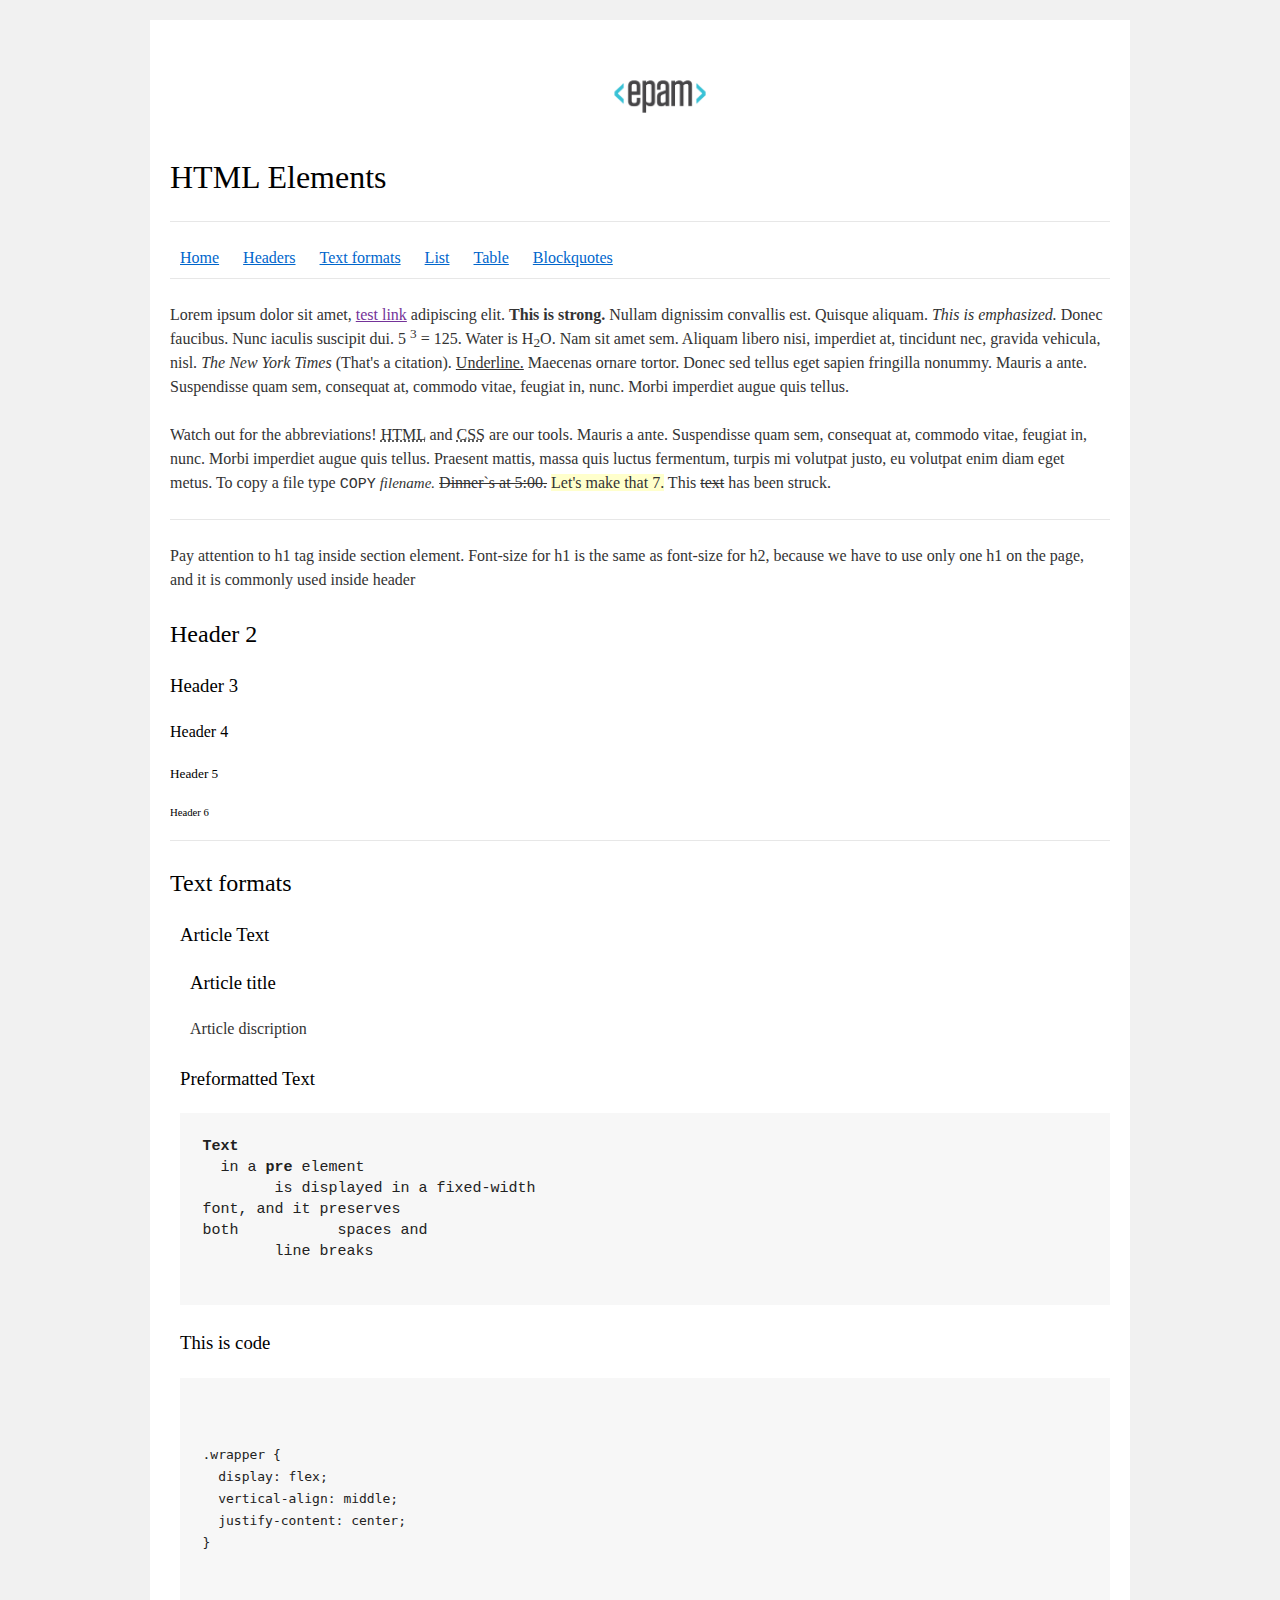
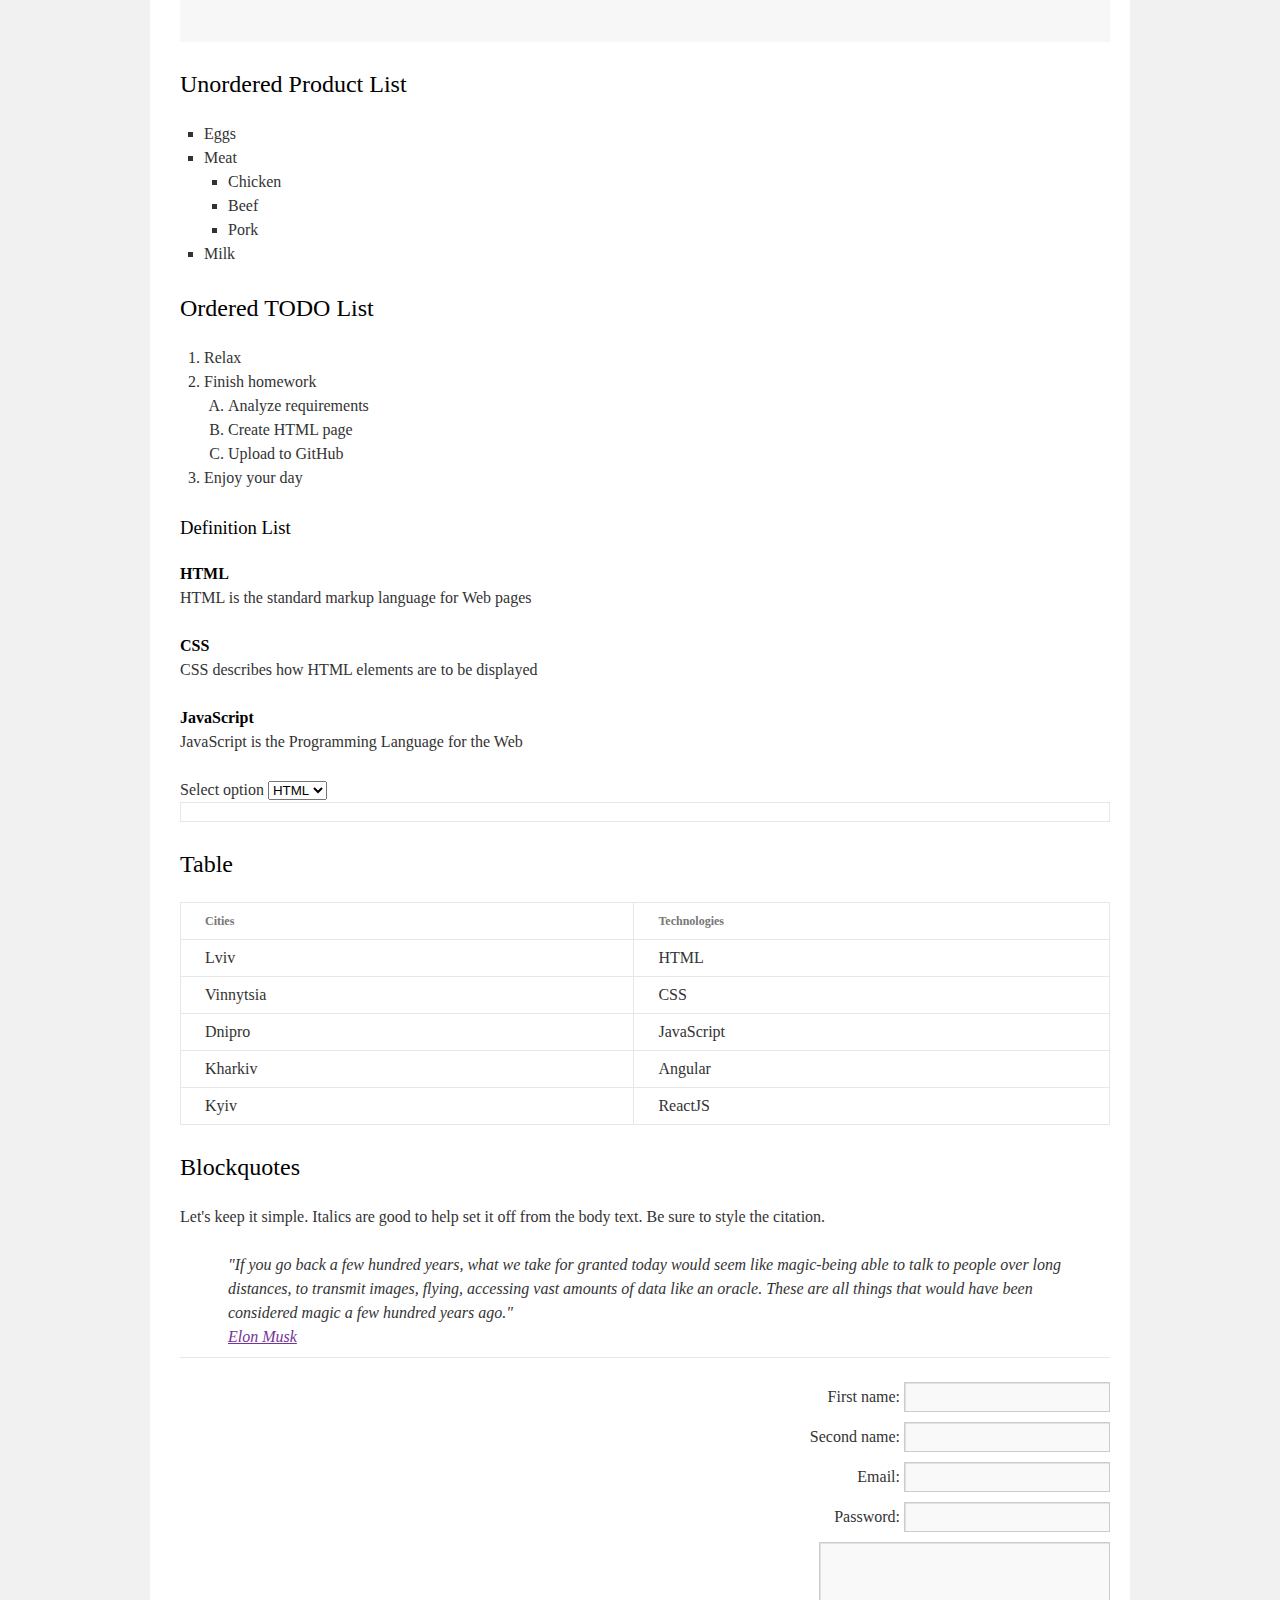
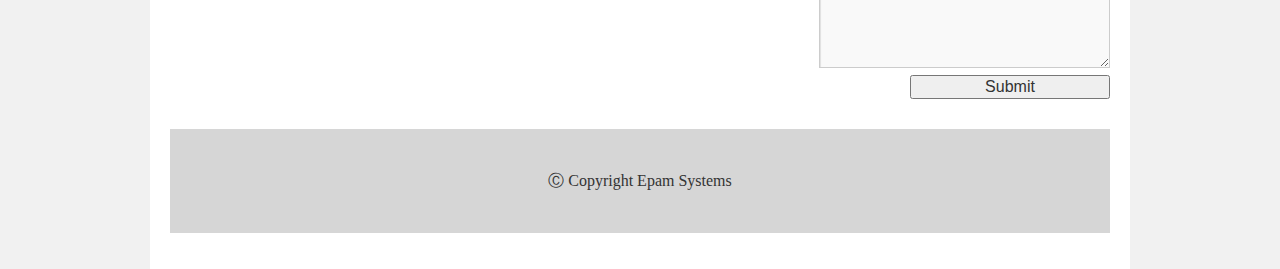
==== FL11_HW1/homework/index.html @ 683f0698 "Add files via upload" ====
<!DOCTYPE html>
<html lang="en">

<head>
  <meta charset="utf-8">
  <title>HTML Basics</title>
  <link rel="stylesheet" href="style.css">
</head>

<body>
  <div id="wrapper">
    <div id="main">
      <div id="container">
        <div id="content" role="main">
          <!-- TODO: Content goes here -->
          <header id="home">
        	<img src="logo.png" alt="epam-logo">
        	<h1>HTML Elements</h1>
         	<hr>
        	<nav>	
          			<a href="#home">Home</a>
          			<a href="#headers">Headers</a>
          			<a href="#textFormats">Text formats</a>
          			<a href="#list">List</a>
          			<a href="#table">Table</a>
          			<a href="#blockquotes">Blockquotes</a>
      	  	</nav>
      	  	<hr>
      	  	<p>
      	  		Lorem ipsum dolor sit amet,
      	  		<a href="">test link</a> 
      	  		adipiscing elit.
      	  		<b> This is strong.</b> 
      	  		Nullam dignissim convallis est. Quisque aliquam. 
      	  		<i>This is emphasized.</i> 
      	  		Donec faucibus. Nunc iaculis suscipit dui. 5
      	  		<sup>3</sup> = 125. 
      	  		Water is H<sub>2</sub>O. 
      	  		Nam sit amet sem. Aliquam libero nisi, imperdiet at, tincidunt nec, gravida vehicula, nisl. 
      	  		<cite>The New York Times</cite> 
      	  		(That's a citation). 
      	  		<u>Underline.</u> 
      	  		Maecenas ornare tortor. Donec sed tellus eget sapien fringilla nonummy. Mauris a ante. Suspendisse quam sem, consequat at, commodo vitae, feugiat in, nunc. Morbi imperdiet augue quis tellus.
      	  	</p>
      	  	<p>
      	  		Watch out for the abbreviations!
				<abbr title="Hyper Text Markup Language">HTML</abbr> 
				and
				<abbr title="Cascading Style Sheets">CSS</abbr> 
				are our tools. Mauris a ante. Suspendisse quam sem, consequat at, commodo vitae, feugiat in, nunc. Morbi imperdiet augue quis tellus. Praesent mattis, massa quis luctus fermentum, turpis mi volutpat justo, eu volutpat enim diam eget metus. To copy a file type
				<kbd>COPY</kbd>
				<var>filename.</var>
				<del>Dinner`s at 5:00.</del>
				<ins>Let's make that 7.</ins>
				This <s>text</s> has been struck.
      	  	</p>
      	  	<hr>
      	  </header>
      	  <main>
      	  	<section id="headers">
      	  		<p>
      	  		Pay attention to h1 tag inside section element. Font-size for h1 is the same as font-size for h2, because we have to use only one h1 on the page, and it is commonly used inside header
      	  		</p>
      	  		<h2>Header 2</h2>
      	  		<h3>Header 3</h3>
      	  		<h4>Header 4</h4>
      	  		<h5>Header 5</h5>
      	  		<h6>Header 6</h6>
      	  	</section>
      	  	<hr>
      	  	<section id="textFormats">
      	  		<h2>Text formats</h2>
      	  		<article>
      	  			<header>
      	  				<h3>Article Text</h3>
      	  			</header>
      	  			<article>
      	  				<h3>Article title</h3>
      	  				<p>Article discription</p>
      	  			</article>
      	  		</article>
      	  		<article>
      	  			<header>
      	  				<h3>Preformatted Text</h3>
      	  			</header>
      	  			<pre>
<b>Text</b>
  in a <b>pre</b> element
	is displayed in a fixed-width
font, and it preserves
both           spaces and
	line breaks
      	  			</pre>
      	  		</article>
      	  		<article>
      	  			<header>
      	  				<h3>This is code</h3>
      	  			</header>
      	  			<pre>
      	  				<code>
      	  				
.wrapper {
  display: flex;
  vertical-align: middle;
  justify-content: center;
}	
					
      	  			</code>
      	  		</pre>
      	  		</article>
      	  	</section>
      	  	<section id="list">
      	  		<article>
      	  			<h2>Unordered Product List</h2>
      	  			<ul>
      	  				<li>Eggs</li>
      	  				<li>Meat
      	  					<ul>
      	  						<li>Chicken</li>
      	  						<li>Beef</li>
      	  						<li>Pork</li>
      	  					</ul>
      	  				</li>
      	  				<li>Milk</li>
      	  			</ul>
      	  		</article>
      	  		<article>
      	  			<h2>Ordered TODO List</h2>
      	  			<ol>
      	  				<li>Relax</li>
      	  				<li>Finish homework
      	  					<ol>
      	  						<li>Analyze requirements</li>
      	  						<li>Create HTML page</li>
      	  						<li>Upload to GitHub</li>
      	  					</ol>
      	  				</li>
      	  				<li>Enjoy your day</li>
      	  			</ol>
      	  		</article>
      	  		<article>
      	  			<h3>Definition List</h3>
      	  			<dl>
      	  				<dt>HTML</dt>
      	  				<dd>HTML is the standard markup language for Web pages</dd>
      	  				<dt>CSS</dt>
      	  				<dd>CSS describes how HTML elements are to be displayed</dd>
      	  				<dt>JavaScript</dt>
      	  				<dd>JavaScript is the Programming Language for the Web</dd>
      	  			</dl>
      	  			<label>Select option</label>
      	  			<select name="select">	
      	  				<option value="HTML">HTML</option>
      	  				<option value="CSS">CSS</option>
      	  				<option value="JS">JS</option>
      	 			</select>
      	  			<table>
      	  				<thead>
      	  					<tr>
      	  						<th>	
      	  						</th>
      	  					</tr>
      	  				</thead>
      	  			</table>
      	  		</article>
      	  	</section>
      	  	<section id="table">
      	  		<article>
      	  		<header>
      	  			<h2>Table</h2>
      	  		</header>
      	  		<table>
      	  			<thead>
      	  				<tr>
      	  					<th>Cities</th>
      	  					<th>Technologies</th>
      	  				</tr>
      	  			</thead>
      	  			<tbody>
      	  				<tr>
      	  					<td>Lviv</td>
      	  					<td>HTML</td>
      	  				</tr>
      	  				<tr>
      	  					<td>Vinnytsia</td>
      	  					<td>CSS</td>
      	  				</tr>
      	  				<tr>
      	  					<td>Dnipro</td>
      	  					<td>JavaScript</td>
      	  				</tr>
      	  				<tr>
      	  					<td>Kharkiv</td>
      	  					<td>Angular</td>
      	  				</tr>
      	  				<tr>
      	  					<td>Kyiv</td>
      	  					<td>ReactJS</td>
      	  				</tr>
      	  			</tbody>
      	  		</table>
      	  		</article>
      	  	</section>
      	  	<section id="blockquotes">
      	  		<article>
      	  			<header>
      	  				<h2>Blockquotes</h2>
      	  				<p>Let's keep it simple. Italics are good to help set it off from the body text. Be sure to style the citation.</p>
      	  			</header>
      	  			<blockquote>"If you go back a few hundred years, what we take for granted today would seem like magic-being able to talk to people over long distances, to transmit images, flying, accessing vast amounts of data like an oracle. These are all things that would have been considered magic a few hundred years ago."
      	  			<br>
      	  			<a href="">Elon Musk</a>
      	  			</blockquote>
      	  			<hr>
      	  		</article>
      	  	</section>
      	  	<section>
      	  		<form action="url" method="get">
      	  			<fieldset>
      	  				<label for="firstName">
      	  					First name:
      	  				</label>
      	  				<input type="text" id="firstName">
      	  			</fieldset>
      	  			<fieldset>
      	  				<label for="secondName">
      	  					Second name:
      	  				</label>
      	  				<input type="text" id="secondName">
      	  			</fieldset>
      	  			<fieldset>
      	  				<label for="email">
						Email:      	  					
      	  				</label>
      	  				<input type="email" id="email">
      	  			</fieldset>
      	  			<fieldset>
      	  				<label for="password">
      	  				Password:
      	  				</label>
      	  				<input type="password" id="password">
      	  			</fieldset>
      	  			<fieldset>
      	  				<textarea name="text" id="text" cols="30" rows="5"></textarea>
      	  			</fieldset>
      	  			<fieldset>
      	  				<input type="submit" name="Submit" value="Submit">
      	  			</fieldset>
      	  		</form>
      	  	</section>
      	  </main>
      	  <footer>
      	  	 	&#9400; Copyright Epam Systems
      	  </footer>

        </div>
      </div>
    </div>
  </div>
</body>

</html>
---- FL11_HW1/homework/style.css ----
html,body,div,span,applet,object,iframe,h1,h2,h3,h4,h5,h6,p,blockquote,pre,a,abbr,acronym,address,big,cite,code,del,dfn,em,font,img,ins,kbd,q,s,samp,small,strike,strong,sub,sup,tt,var,b,u,i,center,dl,dt,dd,ol,ul,li,fieldset,form,label,legend,table,caption,tbody,tfoot,thead,tr,th,td{background:transparent;border:0;margin:0;padding:0;vertical-align:baseline}body{line-height:1}h1,h2,h3,h4,h5,h6{clear:both;font-weight:normal}ol,ul{list-style:none}blockquote{quotes:none}blockquote:before,blockquote:after{content:'';content:none}del{text-decoration:line-through}table{border-collapse:collapse;border-spacing:0}a img{border:0}#container{float:left;margin:0 -240px 0 0;width:100%}#primary,#secondary{float:right;overflow:hidden;width:220px}#secondary{clear:right}#footer{clear:both;width:100%}.one-column #content{margin:0 auto;width:640px}.single-attachment #content{margin:0 auto;width:900px}body,input,textarea,.page-title span,.pingback a.url{font-family:Georgia,"Bitstream Charter",serif}h3#comments-title,h3#reply-title,#access .menu,#access div.menu ul,#cancel-comment-reply-link,.form-allowed-tags,#site-info,#site-title,#wp-calendar,.comment-meta,.comment-body tr th,.comment-body thead th,.entry-content label,.entry-content tr th,.entry-content thead th,.entry-meta,.entry-title,.entry-utility,#respond label,.navigation,.page-title,.pingback p,.reply,.widget-title,.wp-caption-text{font-family:"Helvetica Neue",Arial,Helvetica,"Nimbus Sans L",sans-serif}input[type="submit"]{font-family:"Helvetica Neue",Arial,Helvetica,"Nimbus Sans L",sans-serif}pre{font-family:"Courier 10 Pitch",Courier,monospace}code{font-family:Monaco,Consolas,"Andale Mono","DejaVu Sans Mono",monospace}#access .menu-header,div.menu,#colophon,#branding,#main,#wrapper{margin:0 auto;width:940px}#wrapper{background:#fff;margin-top:20px;padding:0 20px}#footer-widget-area{overflow:hidden}#footer-widget-area .widget-area{float:left;margin-right:20px;width:220px}#footer-widget-area #fourth{margin-right:0}#site-info{float:left;font-size:14px;font-weight:bold;width:700px}#site-generator{float:right;width:220px}body{background:#f1f1f1}body,input,textarea{color:#666;font-size:12px;line-height:18px}hr{background-color:#e7e7e7;border:0;clear:both;height:1px;margin-bottom:18px}p{margin-bottom:18px}ul{list-style:square;margin:0 0 18px 1.5em}ol{list-style:decimal;margin:0 0 18px 1.5em}ol ol{list-style:upper-alpha}ol ol ol{list-style:lower-roman}ol ol ol ol{list-style:lower-alpha}ul ul,ol ol,ul ol,ol ul{margin-bottom:0}dl{margin:0 0 24px 0}dt{font-weight:bold}dd{margin-bottom:18px}strong{font-weight:bold}cite,em,i{font-style:italic}big{font-size:131.25%}ins{background:#ffc;text-decoration:none}blockquote{font-style:italic;padding:0 3em}blockquote cite,blockquote em,blockquote i{font-style:normal}pre{background:#f7f7f7;color:#222;line-height:18px;margin-bottom:18px;overflow:auto;padding:1.5em}abbr,acronym{cursor:help}sup,sub{height:0;line-height:1;position:relative;vertical-align:baseline}sup{bottom:1ex}sub{top:.5ex}small{font-size:smaller}input{margin-bottom:10px}input[type="text"],input[type="password"],input[type="email"],input[type="url"],input[type="number"],textarea{background:#f9f9f9;border:1px solid #ccc;box-shadow:inset 1px 1px 1px rgba(0,0,0,0.1);-moz-box-shadow:inset 1px 1px 1px rgba(0,0,0,0.1);-webkit-box-shadow:inset 1px 1px 1px rgba(0,0,0,0.1);padding:2px}a:link{color:#06c}a:visited{color:#743399}a:active,a:hover{color:#ff4b33}.screen-reader-text{clip:rect(1px,1px,1px,1px);overflow:hidden;position:absolute !important;height:1px;width:1px}#header{padding:30px 0 0 0}#site-title{float:left;font-size:30px;line-height:36px;margin:0 0 18px 0;width:700px}#site-title a{color:#000;font-weight:bold;text-decoration:none}#site-description{color:#000;clear:right;float:right;font-style:italic;margin:15px 0 18px 0;opacity:.65;width:220px}#branding img{border-top:4px solid #000;border-bottom:1px solid #000;display:block;float:left}#access{background:#000;display:block;float:left;margin:0 auto;width:940px}#access .menu-header,div.menu{font-size:13px;margin-left:12px;width:928px}#access .menu-header ul,div.menu ul{list-style:none;margin:0}#access .menu-header li,div.menu li{float:left;position:relative}#access a{color:#aaa;display:block;line-height:38px;padding:0 10px;text-decoration:none}#access ul ul{box-shadow:0 3px 3px rgba(0,0,0,0.2);-moz-box-shadow:0 3px 3px rgba(0,0,0,0.2);-webkit-box-shadow:0 3px 3px rgba(0,0,0,0.2);display:none;position:absolute;top:38px;left:0;float:left;width:180px;z-index:99999}#access ul ul li{min-width:180px}#access ul ul ul{left:100%;top:0}#access ul ul a{background:#333;line-height:1em;padding:10px;width:160px;height:auto}#access li:hover>a,#access ul ul:hover>a{background:#333;color:#fff}#access ul li:hover>ul{display:block}#access ul li.current_page_item>a,#access ul li.current_page_ancestor>a,#access ul li.current-menu-ancestor>a,#access ul li.current-menu-item>a,#access ul li.current-menu-parent>a{color:#fff}* html #access ul li.current_page_item a,* html #access ul li.current_page_ancestor a,* html #access ul li.current-menu-ancestor a,* html #access ul li.current-menu-item a,* html #access ul li.current-menu-parent a,* html #access ul li a:hover{color:#fff}#main{clear:both;overflow:hidden;padding:40px 0 0 0}#content{margin-bottom:36px}#content,#content input,#content textarea{color:#333;font-size:16px;line-height:24px}#content p,#content ul,#content ol,#content dd,#content pre,#content hr{margin-bottom:24px}#content ul ul,#content ol ol,#content ul ol,#content ol ul{margin-bottom:0}#content pre,#content kbd,#content tt,#content var{font-size:15px;line-height:21px}#content code{font-size:13px}#content dt,#content th{color:#000}#content h1,#content h2,#content h3,#content h4,#content h5,#content h6{color:#000;line-height:1.5em;margin:0 0 20px 0}#content table{border:1px solid #e7e7e7;margin:0 -1px 24px 0;text-align:left;width:100%}#content tr th,#content thead th{color:#777;font-size:12px;font-weight:bold;line-height:18px;padding:9px 24px;border-right:1px solid #e7e7e7}#content tr td{border-top:1px solid #e7e7e7;padding:6px 24px;border-right:1px solid #e7e7e7}#content tr.odd td{background:#f2f7fc}.hentry{margin:0 0 48px 0}.home .sticky{background:#f2f7fc;border-top:4px solid #000;margin-left:-20px;margin-right:-20px;padding:18px 20px}.single .hentry{margin:0 0 36px 0}.page-title{color:#000;font-size:14px;font-weight:bold;margin:0 0 36px 0}.page-title span{color:#333;font-size:16px;font-style:italic;font-weight:normal}.page-title a:link,.page-title a:visited{color:#777;text-decoration:none}.page-title a:active,.page-title a:hover{color:#ff4b33}#content .entry-title{color:#000;font-size:21px;font-weight:bold;line-height:1.3em;margin-bottom:0}.entry-title a:link,.entry-title a:visited{color:#000;text-decoration:none}.entry-title a:active,.entry-title a:hover{color:#ff4b33}.entry-meta{color:#777;font-size:12px}.entry-meta abbr,.entry-utility abbr{border:0}.entry-meta abbr:hover,.entry-utility abbr:hover{border-bottom:1px dotted #666}.single-author .by-author{position:absolute !important;clip:rect(1px 1px 1px 1px);clip:rect(1px,1px,1px,1px)}.entry-content,.entry-summary{clear:both;padding:12px 0 0 0}.entry-content .more-link{white-space:nowrap}#content .entry-summary p:last-child{margin-bottom:12px}.entry-content fieldset{border:1px solid #e7e7e7;margin:0 0 24px 0;padding:24px}.entry-content fieldset legend{background:#fff;color:#000;font-weight:bold;padding:0 24px}.entry-content input{margin:0 0 24px 0}.entry-content input.file,.entry-content input.button{margin-right:24px}.entry-content label{color:#777;font-size:12px}.entry-content select{margin:0 0 24px 0}.entry-content sup,.entry-content sub{font-size:10px}.entry-content blockquote.left{float:left;margin-left:0;margin-right:24px;text-align:right;width:33%}.entry-content blockquote.right{float:right;margin-left:24px;margin-right:0;text-align:left;width:33%}.page-link{clear:both;color:#000;font-weight:bold;line-height:48px;word-spacing:.5em}.page-link a:link,.page-link a:visited{background:#f1f1f1;color:#333;font-weight:normal;padding:.5em .75em;text-decoration:none}.home .sticky .page-link a{background:#d9e8f7}.page-link a:active,.page-link a:hover{color:#ff4b33}body.page .edit-link{clear:both;display:block}#entry-author-info{background:#f2f7fc;border-top:4px solid #000;clear:both;font-size:14px;line-height:20px;margin:24px 0;overflow:hidden;padding:18px 20px}#entry-author-info #author-avatar{background:#fff;border:1px solid #e7e7e7;float:left;height:60px;margin:0 -104px 0 0;padding:11px}#entry-author-info #author-description{float:left;margin:0 0 0 104px}#entry-author-info h2{color:#000;font-size:100%;font-weight:bold;margin-bottom:0}.entry-utility{clear:both;color:#777;font-size:12px;line-height:18px}.entry-meta a,.entry-utility a{color:#777}.entry-meta a:hover,.entry-utility a:hover{color:#ff4b33}#content .video-player{padding:0}.format-standard .wp-video,.format-standard .wp-audio-shortcode,.format-audio .wp-audio-shortcode,.format-standard .video-player{margin-bottom:24px}.home #content .format-aside p,.home #content .category-asides p{font-size:14px;line-height:20px;margin-bottom:10px;margin-top:0}.format-gallery .size-thumbnail img,.category-gallery .size-thumbnail img{border:10px solid #f1f1f1;margin-bottom:0}.format-gallery .gallery-thumb,.category-gallery .gallery-thumb{float:left;margin-right:20px;margin-top:-4px}.home #content .format-gallery .entry-utility,.home #content .category-gallery .entry-utility{padding-top:4px}.attachment .entry-content .entry-caption{font-size:140%;margin-top:24px}.attachment .entry-content .nav-previous a:before{content:'\2190\00a0'}.attachment .entry-content .nav-next a:after{content:'\00a0\2192'}#content img.size-auto,#content img.size-full,#content img.size-large,#content img.size-medium,#content .entry-attachment img,#content .widget-container img{max-width:100%;height:auto}#ie8 #content img.size-auto,#ie8 #content img.size-full,#ie8 #content img.size-large,#ie8 #content img.size-medium,#ie8 #content .entry-attachment img{width:auto}.alignleft,img.alignleft{display:inline;float:left;margin-right:24px;margin-top:4px}.alignright,img.alignright{display:inline;float:right;margin-left:24px;margin-top:4px}.aligncenter,img.aligncenter{clear:both;display:block;margin-left:auto;margin-right:auto}img.alignleft,img.alignright,img.aligncenter{margin-bottom:12px}.wp-caption{background:#f1f1f1;line-height:18px;margin-bottom:20px;max-width:100%;padding:4px;text-align:center}.wp-caption img{margin:5px 5px 0;max-width:622px}.wp-caption p.wp-caption-text{color:#777;font-size:12px;margin:5px}.wp-smiley{margin:0}.gallery{margin:0 auto 18px}.gallery .gallery-item{float:left;margin-top:0;text-align:center}.gallery-columns-1 .gallery-item{width:100%}.gallery-columns-2 .gallery-item{width:50%}.gallery-columns-3 .gallery-item{width:33%}.gallery-columns-4 .gallery-item{width:25%}.gallery-columns-5 .gallery-item{width:20%}.gallery-columns-6 .gallery-item{width:16%}.gallery-columns-7 .gallery-item{width:14%}.gallery-columns-8 .gallery-item{width:12%}.gallery-columns-9 .gallery-item{width:11%}.gallery-columns-1 img{max-width:620px}.gallery-columns-2 img{max-width:288px}.gallery-columns-3 img{max-width:177px}.gallery-columns-4 img{max-width:122px}.gallery-columns-5 img{max-width:88px}.gallery-columns-6 img{max-width:66px}.gallery-columns-7 img{max-width:50px}.gallery-columns-8 img{max-width:39px}.gallery-columns-9 img{max-width:29px}.gallery-item img{height:auto}.gallery-columns-2 .attachment-medium{max-width:92%;height:auto}.gallery-columns-4 .attachment-thumbnail{max-width:84%;height:auto}.gallery .gallery-caption{color:#777;font-size:12px;margin:0 0 12px}.gallery dl{margin:0}.gallery img{border:10px solid #f1f1f1}.gallery br+br{display:none}#content .entry-attachment img{display:block;margin:0 auto}.navigation{color:#777;font-size:12px;line-height:18px;overflow:hidden}.navigation a:link,.navigation a:visited{color:#777;text-decoration:none}.navigation a:active,.navigation a:hover{color:#ff4b33}.nav-previous{float:left;width:50%}.nav-next{float:right;text-align:right;width:50%}#nav-above{margin:0 0 18px 0}#nav-above{display:none}.paged #nav-above,.single #nav-above{display:block}#nav-below{margin:-18px 0 0 0}#comments{clear:both}#comments .navigation{padding:0 0 18px 0}h3#comments-title,h3#reply-title{color:#000;font-size:20px;font-weight:bold;margin-bottom:0}h3#comments-title{padding:24px 0}.commentlist{list-style:none;margin:0}.commentlist li.comment{border-bottom:1px solid #e7e7e7;line-height:24px;margin:0 0 24px 0;padding:0 0 0 56px;position:relative}.commentlist li:last-child{border-bottom:0;margin-bottom:0}#comments .comment-body ul,#comments .comment-body ol{margin-bottom:18px}#comments .comment-body p:last-child{margin-bottom:6px}#comments .comment-body blockquote p:last-child{margin-bottom:24px}.commentlist ol{list-style:decimal}.commentlist .avatar{position:absolute;top:4px;left:0}.comment-author cite{color:#000;font-style:normal;font-weight:bold}.comment-author .says{font-style:italic}.comment-meta{font-size:12px;margin:0 0 18px 0}.comment-meta a:link,.comment-meta a:visited{color:#777;text-decoration:none}.comment-meta a:active,.comment-meta a:hover{color:#ff4b33}.commentlist .bypostauthor>div{background:#f2f7fc;border-top:4px solid #000;margin-bottom:10px;padding:10px 0 0 20px}.reply{font-size:12px;padding:0 0 24px 0}.reply a,a.comment-edit-link{color:#777}.reply a:hover,a.comment-edit-link:hover{color:#ff4b33}.commentlist .children{list-style:none;margin:0}.commentlist .children li{border:0;margin:0}.nopassword,.nocomments{display:none}#comments .pingback{border-bottom:1px solid #e7e7e7;margin-bottom:18px;padding-bottom:18px}.commentlist li.comment+li.pingback{margin-top:-6px}#comments .pingback p{color:#777;display:block;font-size:12px;line-height:18px;margin:0}#comments .pingback .url{font-size:13px;font-style:italic}input[type="submit"]{color:#333}form{text-align:right}input{width:200px}#respond{border-top:1px solid #e7e7e7;margin:24px 0;overflow:hidden;position:relative}#respond p{margin:0}#respond .comment-notes{margin-bottom:1em}.form-allowed-tags{line-height:1em}.children #respond{margin:0 48px 0 0}h3#reply-title{margin:18px 0}#comments-list #respond{margin:0 0 18px 0}#comments-list ul #respond{margin:0}#cancel-comment-reply-link{font-size:12px;font-weight:normal;line-height:18px}#respond .required{color:#ff4b33;font-weight:bold}#respond label{color:#777;font-size:12px}#respond input{margin:0 0 9px;width:98%}#respond textarea{width:98%}#respond .form-allowed-tags{color:#777;font-size:12px;line-height:18px}#respond .form-allowed-tags code{font-size:11px}#respond .form-submit{margin:12px 0}#respond .form-submit input{font-size:14px;width:auto}.widget-area ul{list-style:none;margin-left:0}.widget-area ul ul{list-style:square;margin-left:1.3em}.widget-area select{max-width:100%}.widget_search #s{width:60%}.widget_search label{display:none}.widget-container{word-wrap:break-word;-webkit-hyphens:auto;-moz-hyphens:auto;hyphens:auto;margin:0 0 18px 0}.widget-container .wp-caption img{margin:auto}.widget-container.widget_image .wp-caption{width:auto}.widget-container.widget_image .wp-caption img{margin-left:-8px}.widget-title{color:#222;font-size:14px;font-weight:bold}.widget-area a:link,.widget-area a:visited{text-decoration:none}.widget-area a:active,.widget-area a:hover{text-decoration:underline}.widget-area .entry-meta{font-size:11px}#wp_tag_cloud div{line-height:1.6em}#wp-calendar{width:100%}#wp-calendar caption{color:#222;font-size:14px;font-weight:bold;padding-bottom:4px;text-align:left}#wp-calendar thead{font-size:11px}#wp-calendar tbody{color:#aaa}#wp-calendar tbody td{background:#f5f5f5;border:1px solid #fff;padding:3px 0 2px;text-align:center}#wp-calendar tbody .pad{background:0}#wp-calendar tfoot #next{text-align:right}.widget_rss a.rsswidget{color:#000}.widget_rss a.rsswidget:hover{color:#ff4b33}.widget_rss .widget-title img{width:11px;height:11px}#main .widget-area ul{margin-left:0;padding:0 20px 0 0}#main .widget-area ul ul{border:0;margin-left:1.3em;padding:0}#main .widget-container.music-player ul{margin:0}#footer{margin-bottom:20px}#colophon{border-top:4px solid #000;margin-top:-4px;overflow:hidden;padding:18px 0}#site-info{font-weight:bold}#site-info a{color:#000;text-decoration:none}#site-generator{font-style:italic;position:relative}#site-generator a{background:url(images/wordpress.png) center left no-repeat;color:#666;display:inline-block;line-height:16px;padding-left:20px;text-decoration:none}#site-generator a:hover{text-decoration:underline}img#wpstats{display:block;margin:0 auto 10px}pre{-webkit-text-size-adjust:140%}code{-webkit-text-size-adjust:160%}#access,.entry-meta,.entry-utility,.navigation,.widget-area{-webkit-text-size-adjust:120%}#site-description{-webkit-text-size-adjust:none}@media print{body{background:none !important}#wrapper{clear:both !important;display:block !important;float:none !important;position:relative !important}#header{border-bottom:2pt solid #000;padding-bottom:18pt}#colophon{border-top:2pt solid #000}#site-title,#site-description{float:none;line-height:1.4em;margin:0;padding:0}#site-title{font-size:13pt}.entry-content{font-size:14pt;line-height:1.6em}.entry-title{font-size:21pt}#access,#branding img,#respond,.comment-edit-link,.edit-link,.navigation,.page-link,.widget-area{display:none !important}#container,#header,#footer{margin:0;width:100%}#content,.one-column #content{margin:24pt 0 0;width:100%}.wp-caption p{font-size:11pt}#site-info,#site-generator{float:none;width:auto}#colophon{width:auto}img#wpstats{display:none}#site-generator a{margin:0;padding:0}#entry-author-info{border:1px solid #e7e7e7}#main{display:inline}.home .sticky{border:0}}img{width:140px;vertical-align:middle;display:block;margin:0 auto;margin-left:calc(50% - 50px);margin-bottom:20px}nav>a{padding:10px;color:#0279c1}nav>a b:hover{color:#00527a}nav>a:visited{color:#0279c1}article{padding-left:10px}footer{margin-top:20px;padding:40px 20px;text-align:center;background:#3333}
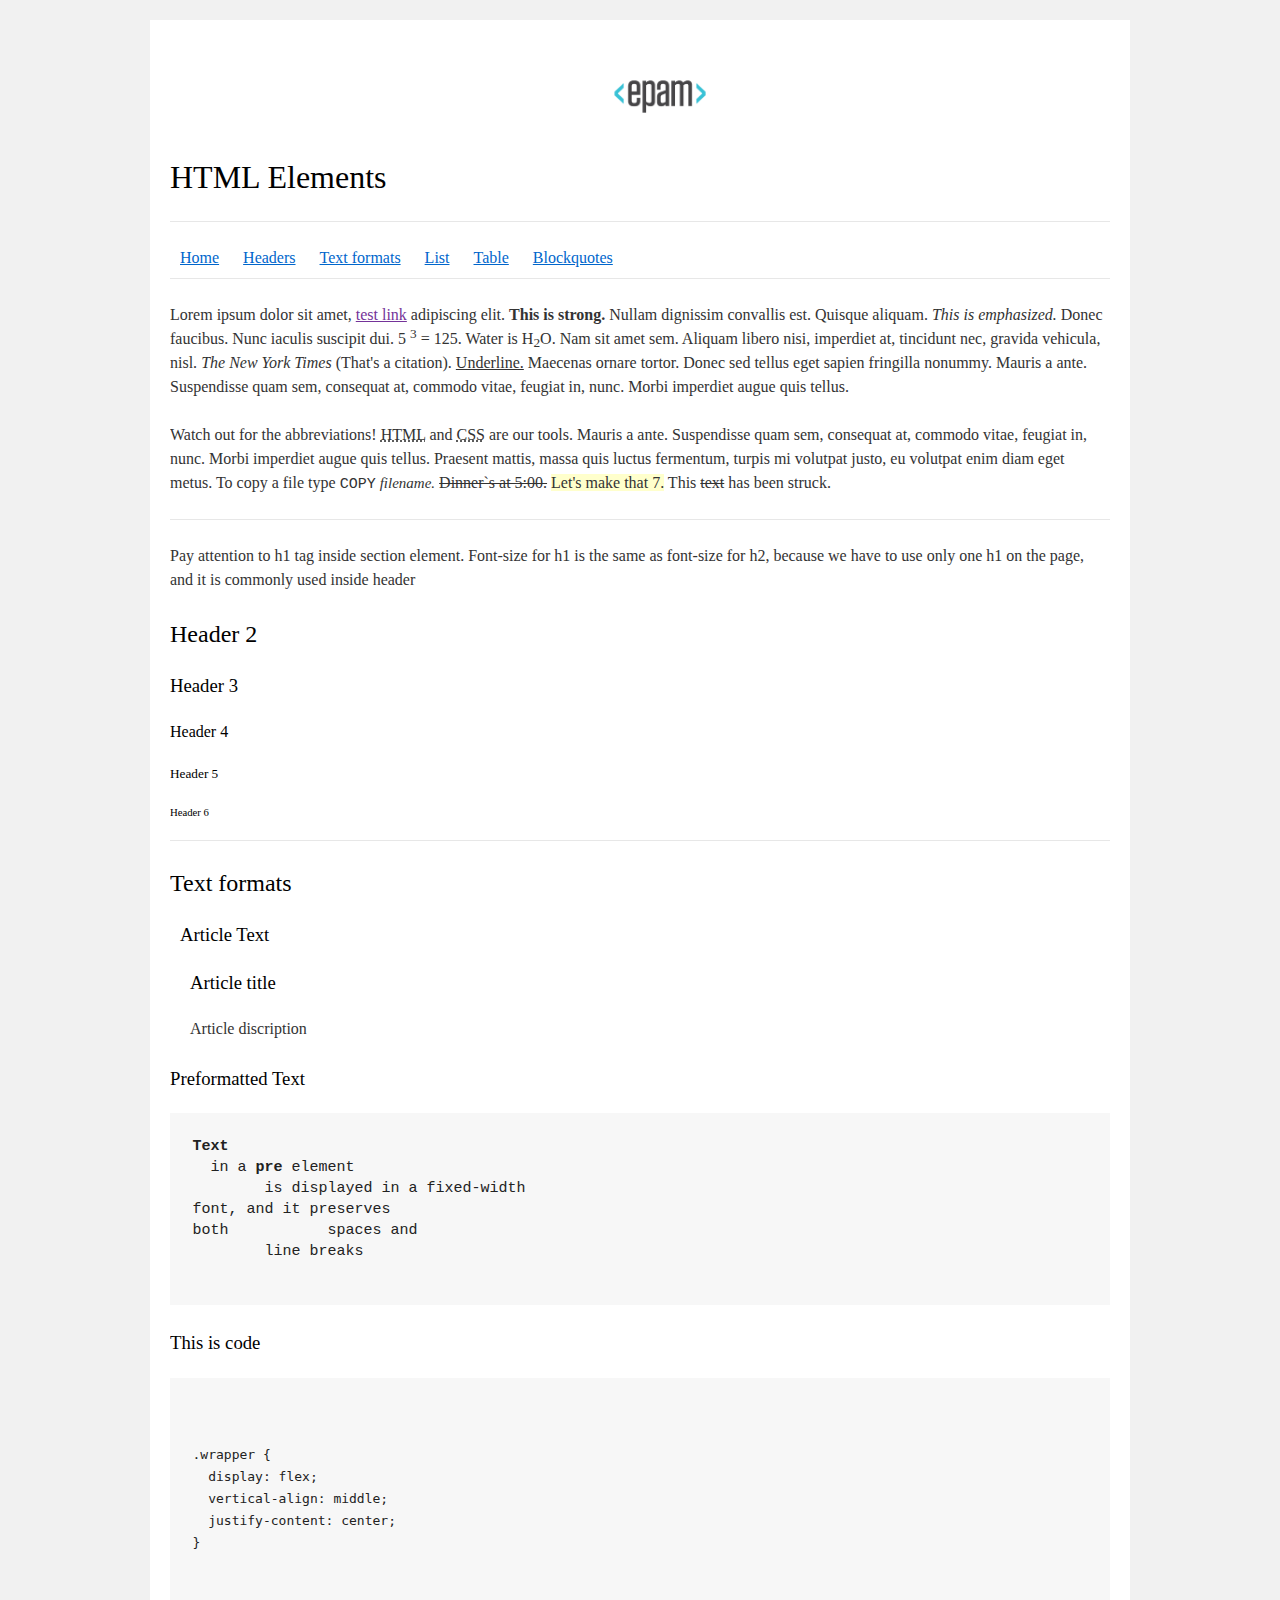
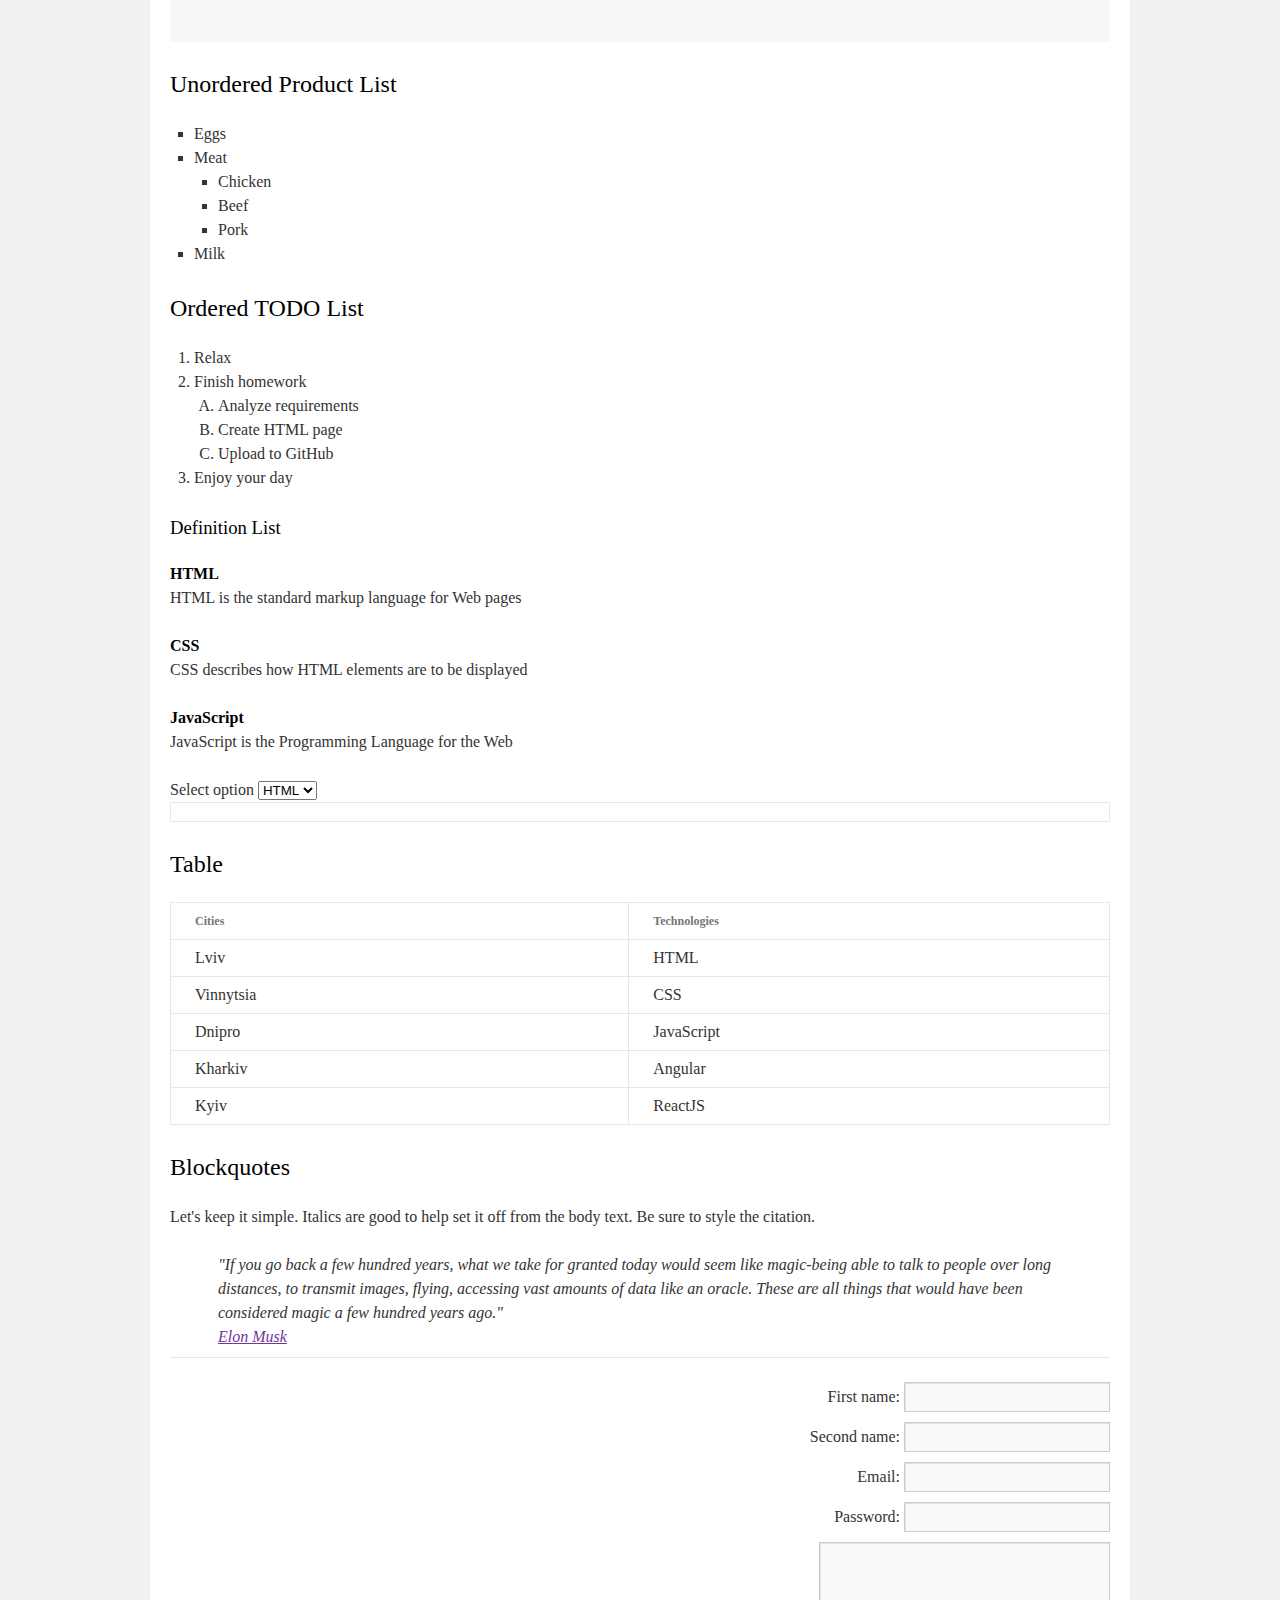
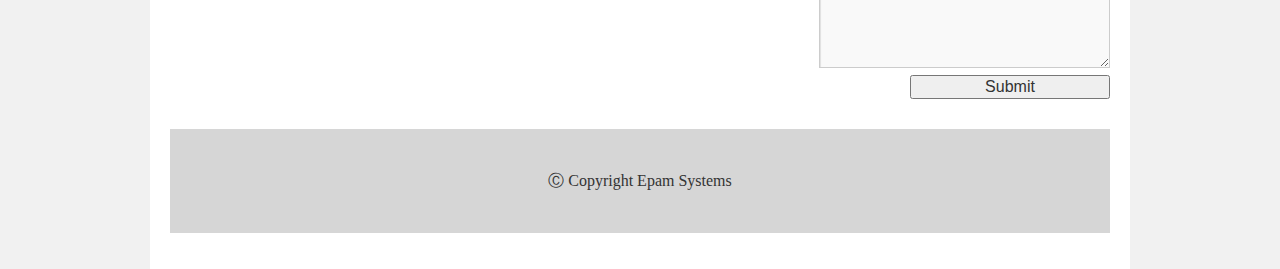
==== commit 49a6607a: "Add files via upload" ====
--- a/FL11_HW1/homework/index.html
+++ b/FL11_HW1/homework/index.html
@@ -18,12 +18,12 @@
         	<h1>HTML Elements</h1>
          	<hr>
         	<nav>	
-          			<a href="#home">Home</a>
-          			<a href="#headers">Headers</a>
-          			<a href="#textFormats">Text formats</a>
-          			<a href="#list">List</a>
-          			<a href="#table">Table</a>
-          			<a href="#blockquotes">Blockquotes</a>
+          		<a href="#home">Home</a>
+          		<a href="#headers">Headers</a>
+          		<a href="#textFormats">Text formats</a>
+          		<a href="#list">List</a>
+          		<a href="#table">Table</a>
+          		<a href="#blockquotes">Blockquotes</a>
       	  	</nav>
       	  	<hr>
       	  	<p>
@@ -79,10 +79,7 @@
       	  				<p>Article discription</p>
       	  			</article>
       	  		</article>
-      	  		<article>
-      	  			<header>
       	  				<h3>Preformatted Text</h3>
-      	  			</header>
       	  			<pre>
 <b>Text</b>
   in a <b>pre</b> element
@@ -91,11 +88,10 @@
 both           spaces and
 	line breaks
       	  			</pre>
-      	  		</article>
-      	  		<article>
-      	  			<header>
+      	  		
+      	  		
       	  				<h3>This is code</h3>
-      	  			</header>
+      	  			
       	  			<pre>
       	  				<code>
       	  				
@@ -107,25 +103,23 @@
 					
       	  			</code>
       	  		</pre>
-      	  		</article>
-      	  	</section>
-      	  	<section id="list">
-      	  		<article>
-      	  			<h2>Unordered Product List</h2>
-      	  			<ul>
-      	  				<li>Eggs</li>
-      	  				<li>Meat
-      	  					<ul>
-      	  						<li>Chicken</li>
-      	  						<li>Beef</li>
-      	  						<li>Pork</li>
-      	  					</ul>
-      	  				</li>
-      	  				<li>Milk</li>
-      	  			</ul>
-      	  		</article>
-      	  		<article>
-      	  			<h2>Ordered TODO List</h2>
+      	  		
+      	  	</section >
+			<section id="list">
+      	  		<h2 >Unordered Product List</h2>
+      	  		<ul>
+      	  			<li>Eggs</li>
+      	  			<li>Meat
+      	  				<ul>
+      	  					<li>Chicken</li>
+      	  					<li>Beef</li>
+      	  					<li>Pork</li>
+      	  				</ul>
+      	  			</li>
+      	  			<li>Milk</li>
+      	  		</ul>
+      	  		
+      	  		<h2>Ordered TODO List</h2>
       	  			<ol>
       	  				<li>Relax</li>
       	  				<li>Finish homework
@@ -137,9 +131,8 @@
       	  				</li>
       	  				<li>Enjoy your day</li>
       	  			</ol>
-      	  		</article>
-      	  		<article>
-      	  			<h3>Definition List</h3>
+      	  		
+      	  		<h3>Definition List</h3>
       	  			<dl>
       	  				<dt>HTML</dt>
       	  				<dd>HTML is the standard markup language for Web pages</dd>
@@ -162,13 +155,10 @@
       	  					</tr>
       	  				</thead>
       	  			</table>
-      	  		</article>
-      	  	</section>
+      	  	</section>
+      	  	
       	  	<section id="table">
-      	  		<article>
-      	  		<header>
-      	  			<h2>Table</h2>
-      	  		</header>
+      	  		<h2>Table</h2>
       	  		<table>
       	  			<thead>
       	  				<tr>
@@ -198,23 +188,18 @@
       	  					<td>ReactJS</td>
       	  				</tr>
       	  			</tbody>
-      	  		</table>
-      	  		</article>
-      	  	</section>
+      	  		</table>	
+      	  	</section>
+
       	  	<section id="blockquotes">
-      	  		<article>
-      	  			<header>
-      	  				<h2>Blockquotes</h2>
-      	  				<p>Let's keep it simple. Italics are good to help set it off from the body text. Be sure to style the citation.</p>
-      	  			</header>
-      	  			<blockquote>"If you go back a few hundred years, what we take for granted today would seem like magic-being able to talk to people over long distances, to transmit images, flying, accessing vast amounts of data like an oracle. These are all things that would have been considered magic a few hundred years ago."
+      	  		<h2>Blockquotes</h2>
+      	  		<p>Let's keep it simple. Italics are good to help set it off from the body text. Be sure to style the citation.</p>
+      	  		<blockquote>"If you go back a few hundred years, what we take for granted today would seem like magic-being able to talk to people over long distances, to transmit images, flying, accessing vast amounts of data like an oracle. These are all things that would have been considered magic a few hundred years ago."
       	  			<br>
       	  			<a href="">Elon Musk</a>
       	  			</blockquote>
       	  			<hr>
-      	  		</article>
-      	  	</section>
-      	  	<section>
+      	  	</section>
       	  		<form action="url" method="get">
       	  			<fieldset>
       	  				<label for="firstName">
@@ -247,7 +232,6 @@
       	  				<input type="submit" name="Submit" value="Submit">
       	  			</fieldset>
       	  		</form>
-      	  	</section>
       	  </main>
       	  <footer>
       	  	 	&#9400; Copyright Epam Systems
